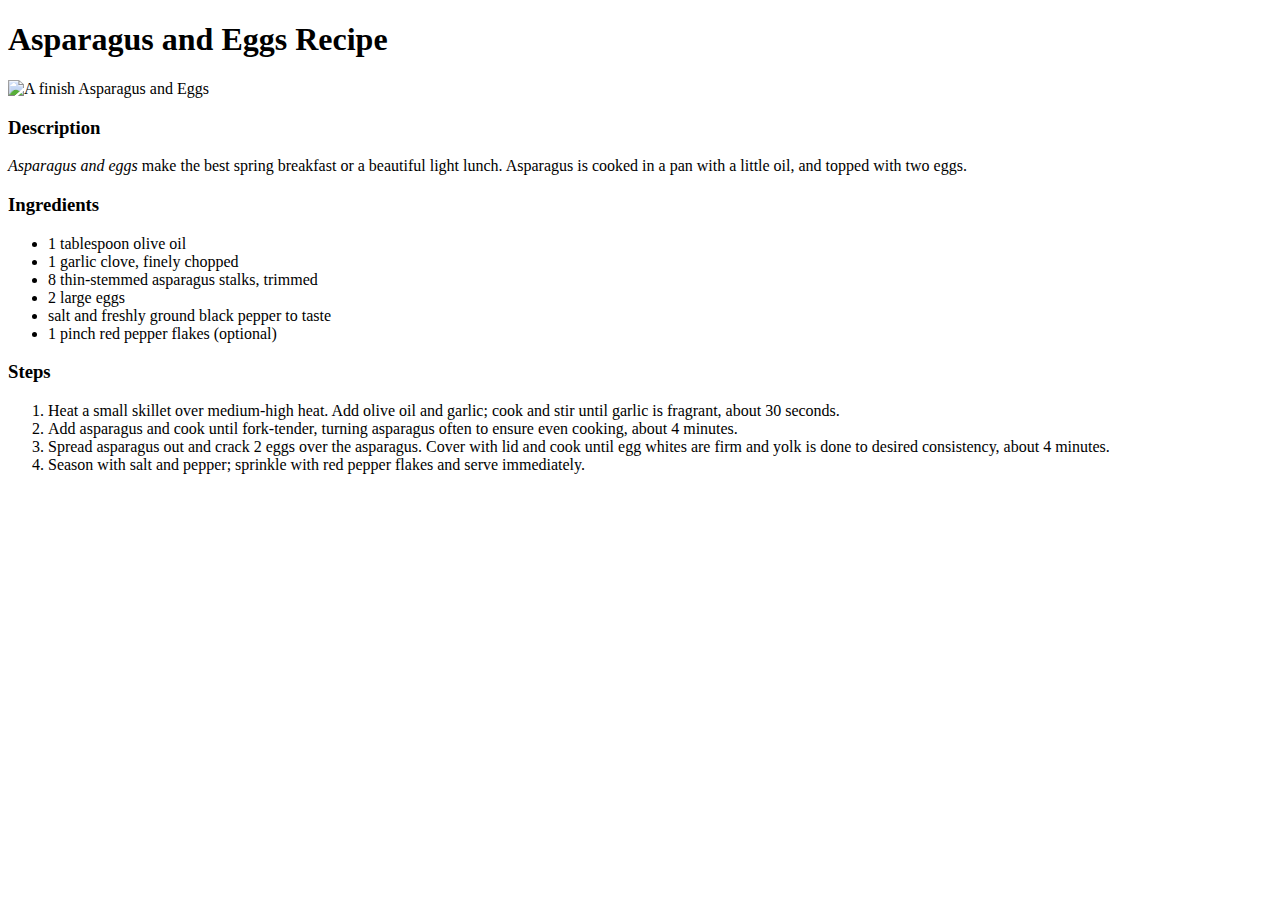
==== recipes/asparagus.html @ c4fe0340 "Add new recipe with the commom boiler" ====
<!DOCTYPE html>
<html lang="en">
<head>
    <meta charset="UTF-8">
    <meta name="viewport" content="width=device-width, initial-scale=1.0">
    <title>Asparagus and Eggs</title>
</head>
<body>
    <h1>Asparagus and Eggs Recipe</h1>
    <img src="https://www.allrecipes.com/thmb/OVN50SoI4YAZDdKoJxypmqvle78=/750x0/filters:no_upscale():max_bytes(150000):strip_icc():format(webp)/8634304_Asparagus-and-Eggs_Chef-Mo_4x3-87416a7e7cb940ea9b950dcd241b1a86.jpg" alt="A finish Asparagus and Eggs">
    <h3>Description</h3>
    <p><em>Asparagus and eggs</em> make the best spring breakfast or a beautiful light lunch. Asparagus is cooked in a pan with a little oil, and topped with two eggs.</p>
<h3>Ingredients</h3>
    <ul>
     <li>1 tablespoon olive oil</li>
     <li>1 garlic clove, finely chopped</li>
     <li>8 thin-stemmed asparagus stalks, trimmed</li>
     <li>2 large eggs</li>
     <li>salt and freshly ground black pepper to taste</li>
     <li>1 pinch red pepper flakes (optional)</li>
    </ul>
 <h3>Steps</h3>
    <ol>
      <li>Heat a small skillet over medium-high heat. Add olive oil and garlic; cook and stir until garlic is fragrant, about 30 seconds.</li>
      <li>Add asparagus and cook until fork-tender, turning asparagus often to ensure even cooking, about 4 minutes.</li>
      <li>Spread asparagus out and crack 2 eggs over the asparagus. Cover with lid and cook until egg whites are firm and yolk is done to desired consistency, about 4 minutes.</li>
      <li>Season with salt and pepper; sprinkle with red pepper flakes and serve immediately.</li>
    </ol>

</body>
</html>
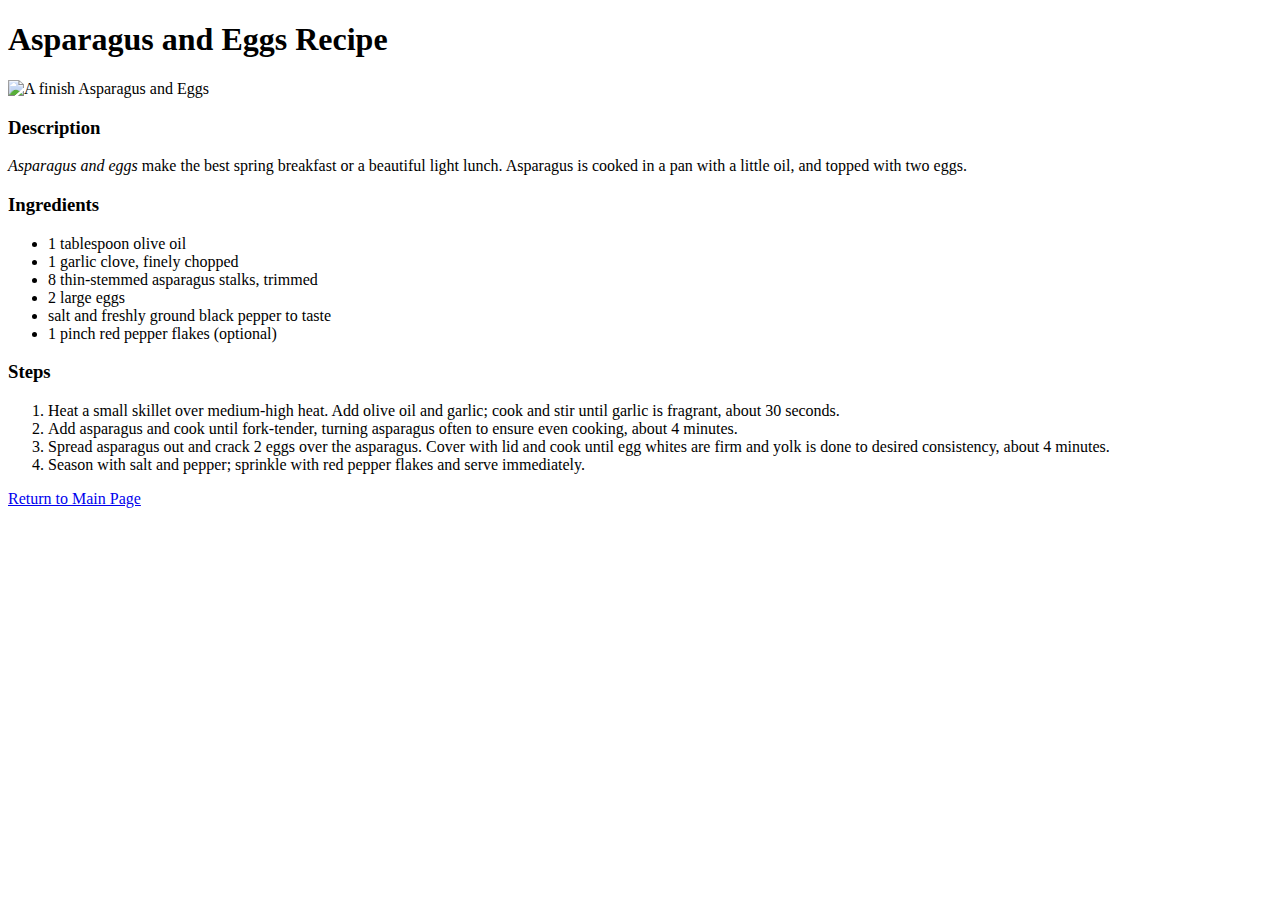
==== commit abf5bbed: "Changed all to no target and added main page" ====
--- a/recipes/asparagus.html
+++ b/recipes/asparagus.html
@@ -27,5 +27,7 @@
       <li>Season with salt and pepper; sprinkle with red pepper flakes and serve immediately.</li>
     </ol>
 
+    <a href="../index.html" rel="noopener noreferrer">Return to Main Page</a>
+
 </body>
 </html>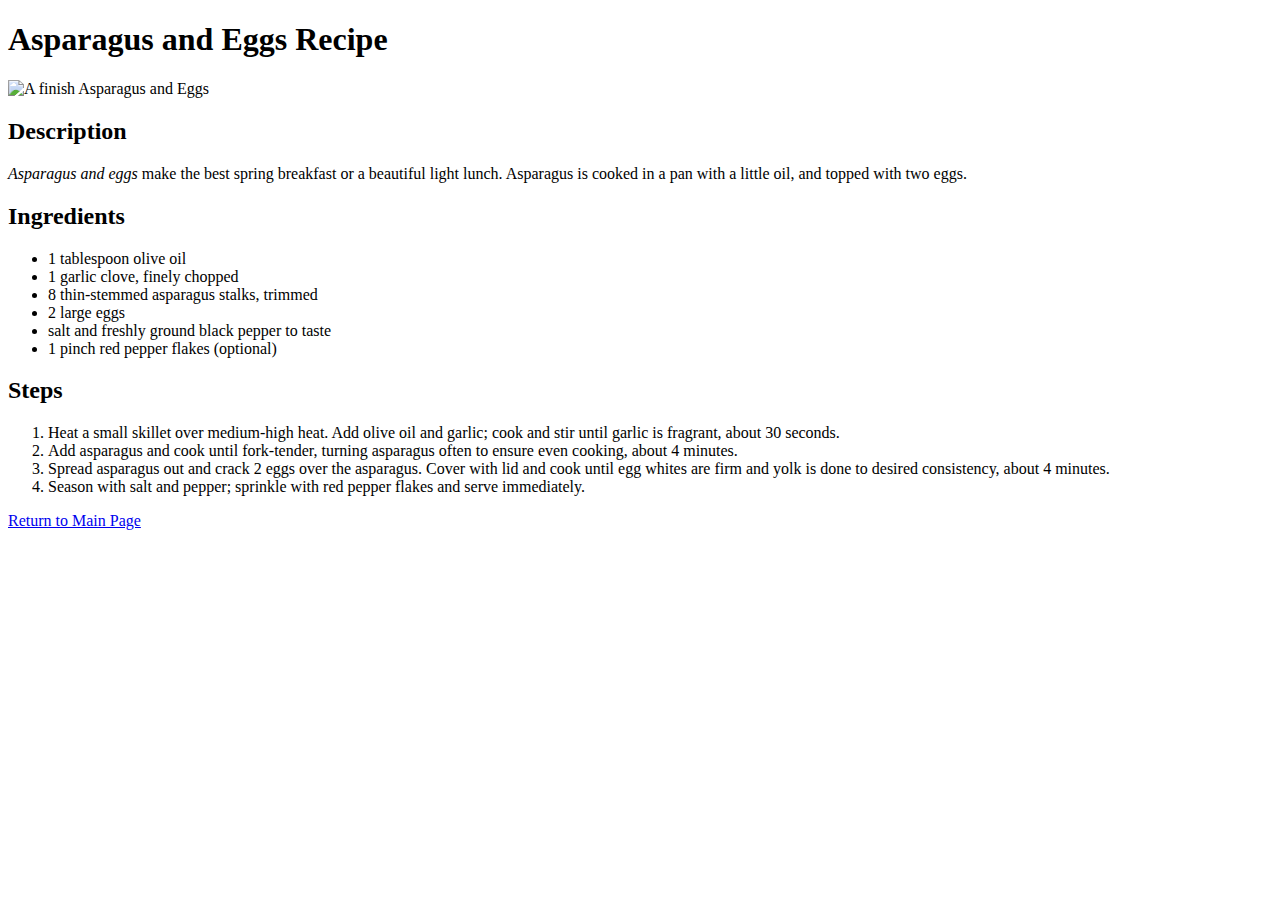
==== commit aa8ce6d4: "added css to all recipes" ====
--- a/recipes/asparagus.html
+++ b/recipes/asparagus.html
@@ -1,17 +1,18 @@
 <!DOCTYPE html>
 <html lang="en">
 <head>
+    <link rel="stylesheet" href="../style.css">
     <meta charset="UTF-8">
     <meta name="viewport" content="width=device-width, initial-scale=1.0">
     <title>Asparagus and Eggs</title>
 </head>
 <body>
-    <h1>Asparagus and Eggs Recipe</h1>
+    <h1 id="title">Asparagus and Eggs Recipe</h1>
     <img src="https://www.allrecipes.com/thmb/OVN50SoI4YAZDdKoJxypmqvle78=/750x0/filters:no_upscale():max_bytes(150000):strip_icc():format(webp)/8634304_Asparagus-and-Eggs_Chef-Mo_4x3-87416a7e7cb940ea9b950dcd241b1a86.jpg" alt="A finish Asparagus and Eggs">
-    <h3>Description</h3>
+    <h2>Description</h2>
     <p><em>Asparagus and eggs</em> make the best spring breakfast or a beautiful light lunch. Asparagus is cooked in a pan with a little oil, and topped with two eggs.</p>
-<h3>Ingredients</h3>
-    <ul>
+<h2>Ingredients</h2>
+    <ul class="listu">
      <li>1 tablespoon olive oil</li>
      <li>1 garlic clove, finely chopped</li>
      <li>8 thin-stemmed asparagus stalks, trimmed</li>
@@ -19,15 +20,15 @@
      <li>salt and freshly ground black pepper to taste</li>
      <li>1 pinch red pepper flakes (optional)</li>
     </ul>
- <h3>Steps</h3>
-    <ol>
+ <h2>Steps</h2>
+    <ol class="listo">
       <li>Heat a small skillet over medium-high heat. Add olive oil and garlic; cook and stir until garlic is fragrant, about 30 seconds.</li>
       <li>Add asparagus and cook until fork-tender, turning asparagus often to ensure even cooking, about 4 minutes.</li>
       <li>Spread asparagus out and crack 2 eggs over the asparagus. Cover with lid and cook until egg whites are firm and yolk is done to desired consistency, about 4 minutes.</li>
       <li>Season with salt and pepper; sprinkle with red pepper flakes and serve immediately.</li>
     </ol>
 
-    <a href="../index.html" rel="noopener noreferrer">Return to Main Page</a>
+    <a id="links" href="../index.html" rel="noopener noreferrer">Return to Main Page</a>
 
 </body>
 </html>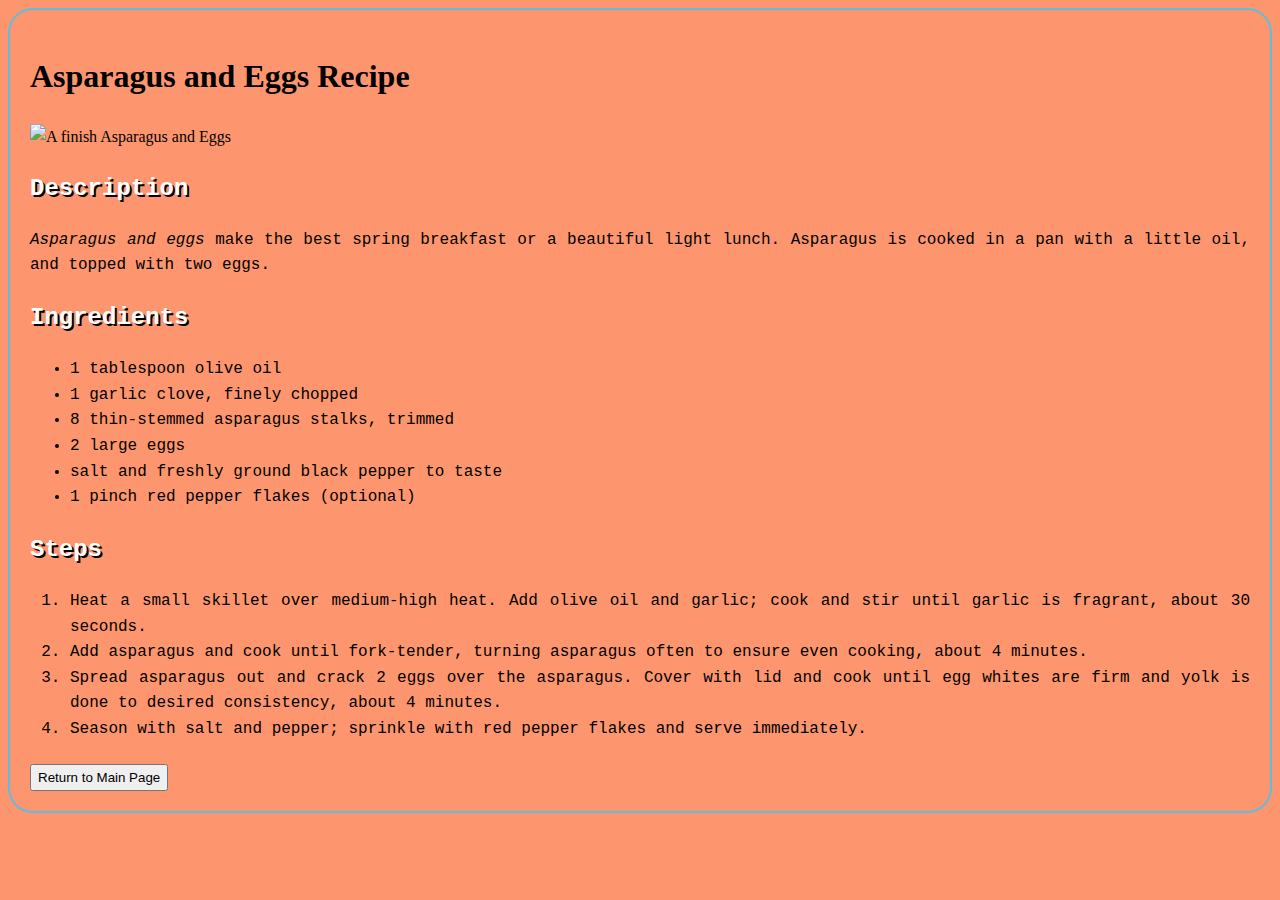
==== commit 9a1fa541: "changed IDs do Classes and added divs for style" ====
--- a/recipes/asparagus.html
+++ b/recipes/asparagus.html
@@ -6,9 +6,9 @@
     <meta name="viewport" content="width=device-width, initial-scale=1.0">
     <title>Asparagus and Eggs</title>
 </head>
-<body>
-    <h1 id="title">Asparagus and Eggs Recipe</h1>
-    <img src="https://www.allrecipes.com/thmb/OVN50SoI4YAZDdKoJxypmqvle78=/750x0/filters:no_upscale():max_bytes(150000):strip_icc():format(webp)/8634304_Asparagus-and-Eggs_Chef-Mo_4x3-87416a7e7cb940ea9b950dcd241b1a86.jpg" alt="A finish Asparagus and Eggs">
+<body class="header">
+    <h1 class="title">Asparagus and Eggs Recipe</h1>
+    <div><img src="https://www.allrecipes.com/thmb/OVN50SoI4YAZDdKoJxypmqvle78=/750x0/filters:no_upscale():max_bytes(150000):strip_icc():format(webp)/8634304_Asparagus-and-Eggs_Chef-Mo_4x3-87416a7e7cb940ea9b950dcd241b1a86.jpg" alt="A finish Asparagus and Eggs"></div>
     <h2>Description</h2>
     <p><em>Asparagus and eggs</em> make the best spring breakfast or a beautiful light lunch. Asparagus is cooked in a pan with a little oil, and topped with two eggs.</p>
 <h2>Ingredients</h2>
@@ -28,7 +28,7 @@
       <li>Season with salt and pepper; sprinkle with red pepper flakes and serve immediately.</li>
     </ol>
 
-    <a id="links" href="../index.html" rel="noopener noreferrer">Return to Main Page</a>
+    <a id="links" href="../index.html" rel="noopener noreferrer"> <button>Return to Main Page</button></a>
 
 </body>
 </html>--- a/style.css
+++ b/style.css
@@ -0,0 +1,76 @@
+#title {
+    font-size: 40px;
+    font-family: 'Courier New', Courier, monospace;
+    color: white;
+    text-align: center;
+    font-weight: bold;
+    text-shadow: 2px 2px black;
+}
+
+body {
+    background-color: rgb(253, 150, 110);
+    border: 2px solid rgb(95, 190, 221);
+    border-radius: 25px;
+    padding: 20px;
+    border-style: double;
+}
+
+#links a {
+    font-size: 25px;
+    color: white;
+    text-align: left;
+    text-shadow: 2px 2px black;
+    text-decoration: none;
+} 
+
+#links {
+    list-style: none;
+}
+
+* {
+    line-height: 1.6;
+}
+
+.class, h2 {
+    font-family: 'Courier New', Courier, monospace;
+    color: white;
+    text-align: left;
+    font-weight: bold;
+    text-shadow: 2px 2px black;
+}
+
+.class, h4 {
+    font-family: 'Courier New', Courier, monospace;
+    color: white;
+    text-align: left;
+    font-weight: bold;
+    text-shadow: 2px 2px black;  
+}
+
+.class, p {
+    font-family: 'Courier New', Courier, monospace;
+    color: black;
+    text-align: justify;
+}
+
+.listo {
+    font-family: 'Courier New', Courier, monospace;
+    color: black;
+    text-align: justify;
+}
+
+.listu {
+    font-family: 'Courier New', Courier, monospace;
+    color: black;
+    text-align: justify;
+}
+
+#links {
+    text-decoration: none;
+    font-size: 20px;
+}
+
+img {
+    width: 600px;
+    height: auto;
+}